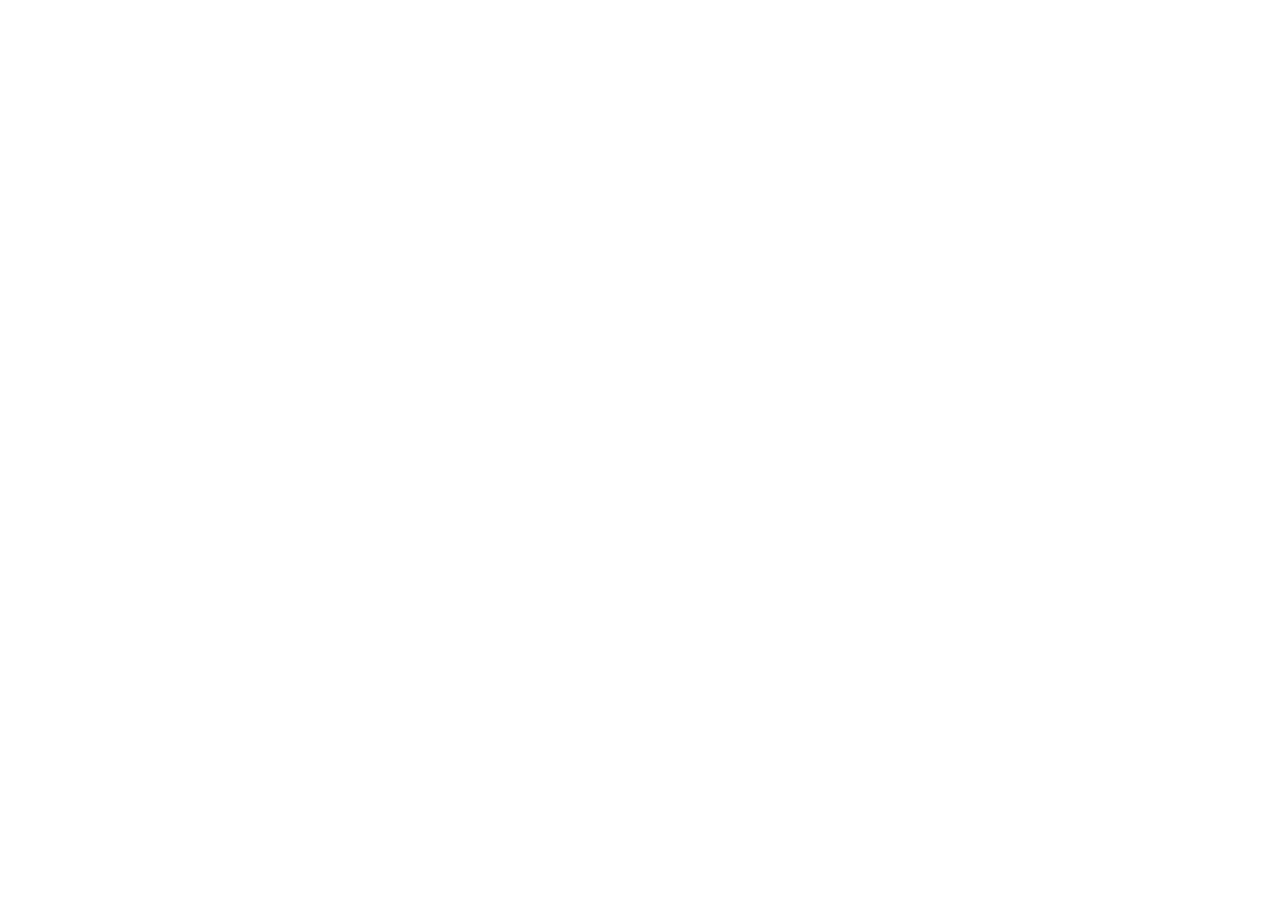
==== odin-janken.html @ a8d6d828 "basic game" ====
<!DOCTYPE html>
<html>
 <head>
  <meta charset="utf-8"></meta>
  <title>Rock, Paper, Scissors</title>
  <script src="./odin-janken.js" type="text/javascript"></script>
 </head>
 <body>
  
 </body>
</html>
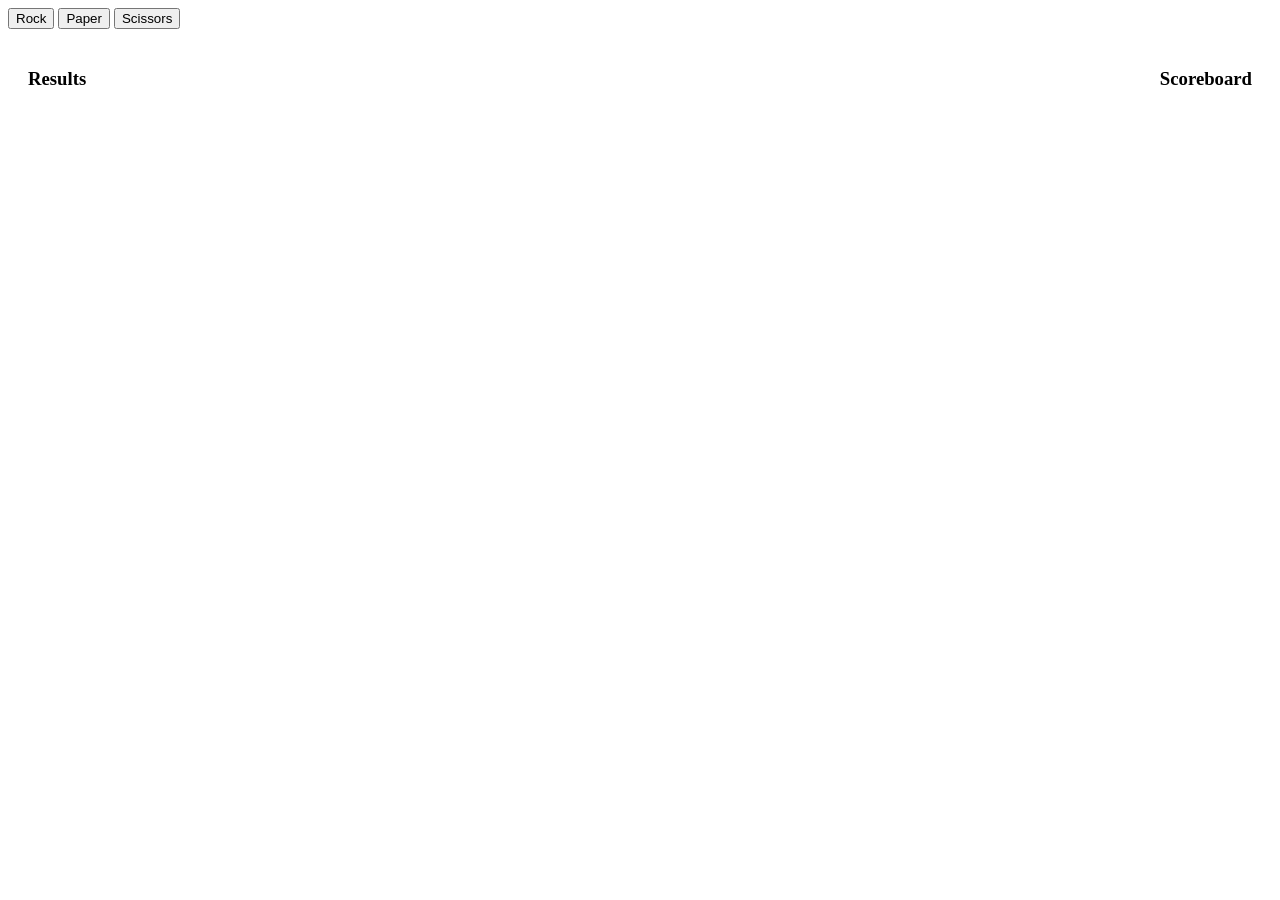
==== commit 78a2cda8: "css and basic UI" ====
--- a/odin-janken.html
+++ b/odin-janken.html
@@ -3,9 +3,22 @@
  <head>
   <meta charset="utf-8"></meta>
   <title>Rock, Paper, Scissors</title>
-  <script src="./odin-janken.js" type="text/javascript"></script>
+  <script src="./odin-janken.js" type="text/javascript" defer></script>
+  <link rel="stylesheet" href="./style.css">
  </head>
  <body>
-  
+  <div id="selections">
+   <button id="Rock">Rock</button>
+   <button id="Paper">Paper</button>
+   <button id="Scissors">Scissors</button>
+  </div>
+  <div style="display: flex; justify-content: space-between; padding: 20px;">
+   <div id = "results">
+    <h3>Results</h3>
+   </div>
+   <div id = "scoreboard" style="text-align: center;">
+    <h3>Scoreboard</h3>
+   </div>
+  </div>
  </body>
 </html>
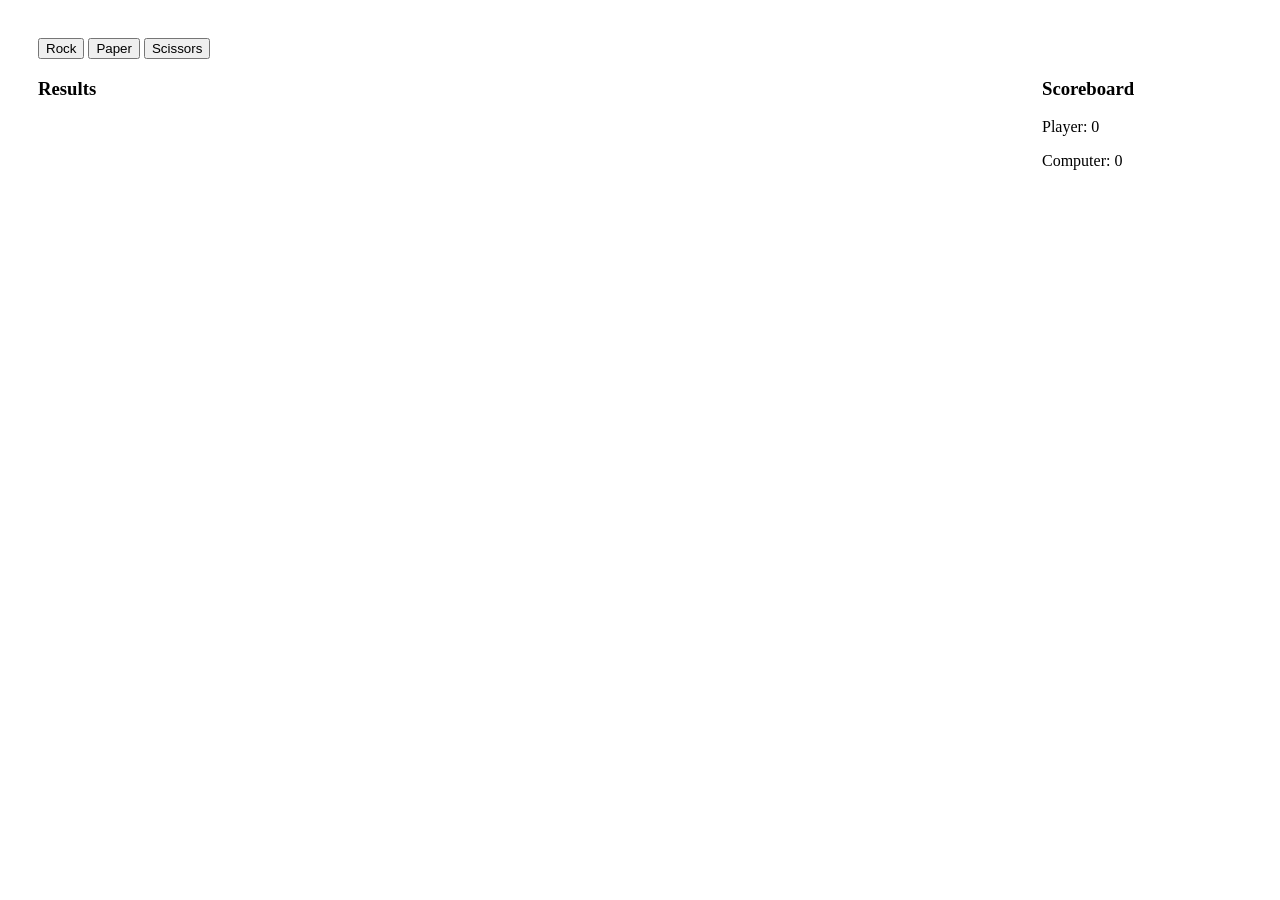
==== commit 45be9133: "game over and reset functions" ====
--- a/odin-janken.html
+++ b/odin-janken.html
@@ -8,16 +8,20 @@
  </head>
  <body>
   <div id="selections">
-   <button id="Rock">Rock</button>
-   <button id="Paper">Paper</button>
-   <button id="Scissors">Scissors</button>
+   <button class="playerinput" id="Rock">Rock</button>
+   <button class="playerinput" id="Paper">Paper</button>
+   <button class="playerinput" id="Scissors">Scissors</button>
   </div>
-  <div style="display: flex; justify-content: space-between; padding: 20px;">
-   <div id = "results">
+  <div id="output">
+   <div id="results">
     <h3>Results</h3>
    </div>
-   <div id = "scoreboard" style="text-align: center;">
+   <div id="scoreboard">
     <h3>Scoreboard</h3>
+    <div id="scores">
+     <p>Player: 0</p>
+     <p>Computer: 0</p>
+    </div>
    </div>
   </div>
  </body>
--- a/style.css
+++ b/style.css
@@ -0,0 +1,26 @@
+h3 {
+ padding: 0;
+ margin: 1 0;
+}
+
+p{
+ padding: 0;
+ margin: 1 0;
+}
+
+body {
+ padding: 30px;
+}
+
+#output {
+ display: flex;
+ justify-content: space-between;
+}
+
+#results {
+ min-width:300px;
+}
+
+#scoreboard {
+ min-width: 200px;
+}
